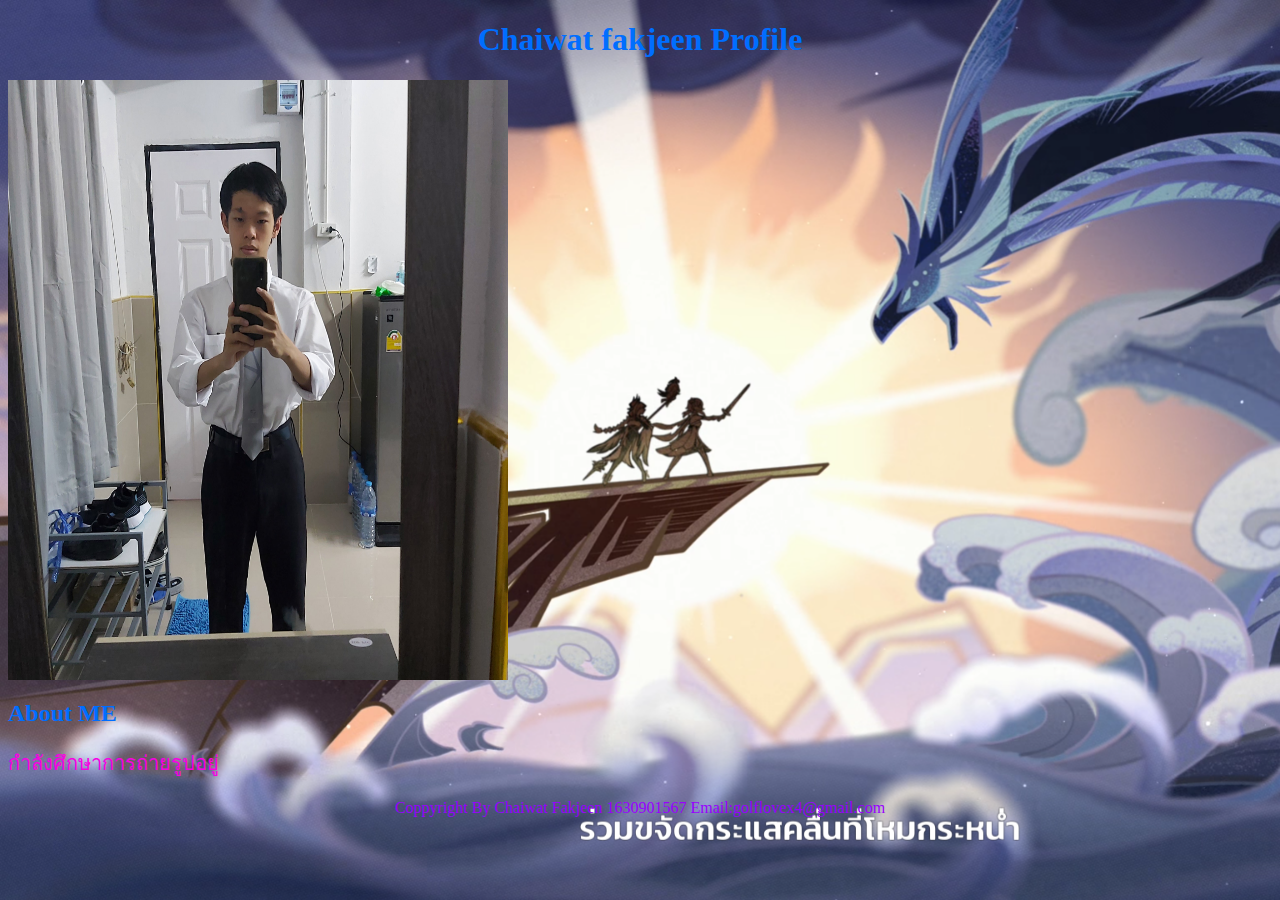
==== index.html @ fe38078a "V1" ====
<!DOCTYPE html>
<html lang="en">
<head>
    <style>
        body {
          background-image: url('150.png');
          background-repeat: no-repeat;
          background-attachment: fixed;  
          background-size: cover;
        }
        </style>
    <meta charset="UTF-8">
    <meta http-equiv="X-UA-Comatible" content="IE=edge">
    <title>MYPROFILE</title>
    <link rel="stylesheet" href="/CSS/index.css">
</head>
<body>
    
    <h1  align = 'center' style="color:rgb(0, 110, 255);">Chaiwat fakjeen Profile</h1>
    <img src="GoRuFu.jpg" align = 'center' alt="ChaiwatPic" style="width:500px;height:600px" >
    <h2 style="color:rgb(0, 110, 255);">About ME</h2>
    <p style="color: rgb(248, 0, 227);">กำลังศึกษาการถ่ายรูปอยู่</p>
    <footer style="color: rgb(153, 0, 255);" align = 'center' >Coppyright By Chaiwat Fakjeen 1630901567 Email:golflovex4@gmail.com</footer>
</body>
</html>
---- CSS/index.css ----
body {
    background-color: rgb(138, 247, 241);
    
  }
  h1 {
    color: white;
    text-align: center;
  }
  
  p {
    font-family: verdana;
    font-size: 20px;
    
  }
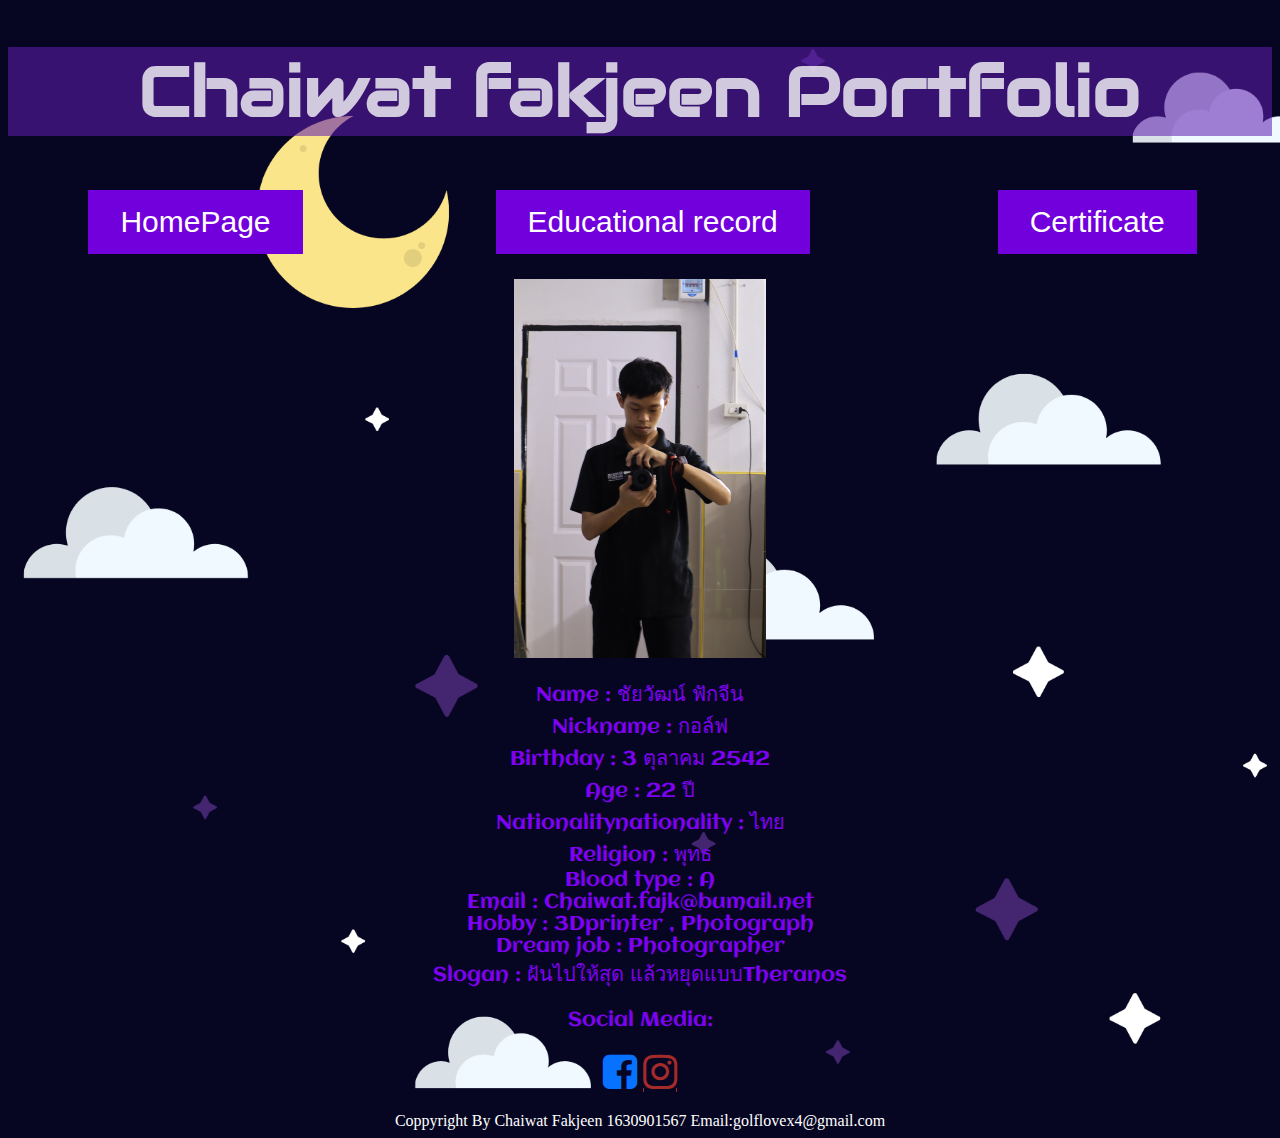
==== commit fd8aba62: "Page 2 + cerfiticate pic" ====
--- a/index.html
+++ b/index.html
@@ -1,25 +1,83 @@
 <!DOCTYPE html>
 <html lang="en">
 <head>
+    <!--wallpaper-->
     <style>
-        body {
-          background-image: url('150.png');
+        body {  
+          background-image: url('img/160.png');
           background-repeat: no-repeat;
-          background-attachment: fixed;  
           background-size: cover;
         }
         </style>
+
     <meta charset="UTF-8">
     <meta http-equiv="X-UA-Comatible" content="IE=edge">
-    <title>MYPROFILE</title>
-    <link rel="stylesheet" href="/CSS/index.css">
+    <!--Reference Google Fonts-->
+    <link href='https://fonts.googleapis.com/css?family=Aclonica'rel='stylesheet'>
+    <link href='https://fonts.googleapis.com/css?family=Audiowide' rel='stylesheet'>
+
+     <!--Reference Social Media Icons-->
+     <link rel="stylesheet" href="https://cdnjs.cloudflare.com/ajax/libs/font-awesome/4.7.0/css/font-awesome.min.css">    
+    
+    <title>MY Portfolio</title>
+    <!--เชื่อกับลิงค์ CSS-->
+    <link rel="stylesheet" href="CSS/index.css">
+    
 </head>
 <body>
-    
-    <h1  align = 'center' style="color:rgb(0, 110, 255);">Chaiwat fakjeen Profile</h1>
-    <img src="GoRuFu.jpg" align = 'center' alt="ChaiwatPic" style="width:500px;height:600px" >
-    <h2 style="color:rgb(0, 110, 255);">About ME</h2>
-    <p style="color: rgb(248, 0, 227);">กำลังศึกษาการถ่ายรูปอยู่</p>
-    <footer style="color: rgb(153, 0, 255);" align = 'center' >Coppyright By Chaiwat Fakjeen 1630901567 Email:golflovex4@gmail.com</footer>
+    <!--Head-->
+    <div class="table-menu">
+    <h1  align = 'center'> Chaiwat fakjeen Portfolio</h1>
+    </div>  
+
+    <!--Menu-->
+        <table>
+            <tr>
+                <td>
+                    <button class="button button1" onClick="parent.location='index.html'">HomePage</button>
+                </td>
+                <td>
+                    <button class="button button1" onClick="parent.location='Educational_Record.html'">Educational record </button>
+                </td>
+                <td>
+                    <button class="button button1" onClick="parent.location='index.html'">Certificate </button>
+                </td>
+            </tr>
+        </table>  
+    <br>    
+        <!--ตารางเนื้อหา-->
+        <div class="table-content">
+        <table2>
+            <tr>
+                <td>
+                    <img src="img/GoRuFu2.JPG" alt="Chaiwat.img" style="width: 20%;" align ='center'>
+                </td>
+                <td>
+                    <p>Name      :  ชัยวัฒน์  ฟักจีน<br>
+                        Nickname  :  กอล์ฟ<br>
+                        Birthday  :  3  ตุลาคม  2542<br>
+                        Age       :  22  ปี<br>
+                        Nationalitynationality  :  ไทย<br>
+                        Religion  :  พุทธ<br>
+                        Blood type : A <br>
+                        Email  : Chaiwat.fajk@bumail.net <br>
+                        Hobby  :  3Dprinter , Photograph <br>
+                        Dream job  :  Photographer <br>
+                        Slogan  :  ฝันไปให้สุด แล้วหยุดแบบTheranos
+                    </p>
+                </td>
+              </tr>
+        </table2>
+        </div>
+        <!--ตารางSocial Media-->
+        <table2>
+         <tr>   
+        <p>Social Media:</p>
+                        <p><a href="https://www.facebook.com/golflovex4" class="fa fa-facebook-square" style="font-size: 40px; color: rgb(7, 114, 255);"></a>
+                           <a href="https://www.instagram.com/chaiwat_bs/" class="fa fa-instagram" style="font-size: 40px; color: brown;"></a></p>
+        </tr>
+        </table2>
+     <!--Foodter เว็บ-->   
+    <footer style="color: rgb(255, 255, 255);" align = 'center' >Coppyright By Chaiwat Fakjeen 1630901567 Email:golflovex4@gmail.com</footer>
 </body>
 </html> --- a/CSS/index.css
+++ b/CSS/index.css
@@ -1,14 +1,65 @@
-body {
-    background-color: rgb(138, 247, 241);
+
+  h1 {
+
+    font-family: Audiowide;
+    color: rgba(255, 255, 255, 0.774);
+    font-size: 70px;
+
+  } 
+  p {
+
+    font-family:Aclonica;
+    font-size: 20px;
+    color:  	#7e02f1;
     
   }
-  h1 {
+  p2 {
+
+    font-family:Aclonica;
+    font-size: 30px;
+    color:  	#a200ff;
+    text-align: center;
+    
+  }
+
+  table{
+    width: 100%;
+    height: 150%;
+    text-align: center;
+    }
+
+  table2{
+      text-align: center;
+      }
+
+  .table-menu {
+    background-color: 	rgba(93, 29, 175, 0.555);
+    text-align:left;
+    }
+
+
+  .button {
+    border: none;
     color: white;
+    padding: 15px 32px;
     text-align: center;
-  }
-  
-  p {
-    font-family: verdana;
-    font-size: 20px;
-    
-  }+    text-decoration: none;
+    display: inline-block;
+    font-size: 30px;
+    margin: 4px 2px;
+    cursor: pointer;
+
+      }
+  .button1 {background-color: #7100dc;}
+
+  .table-content{
+    text-align: center;    
+    }
+  .table-content2{
+      text-align: center;
+
+      }
+
+  .table-content p{
+    text-align:center;    
+      } 